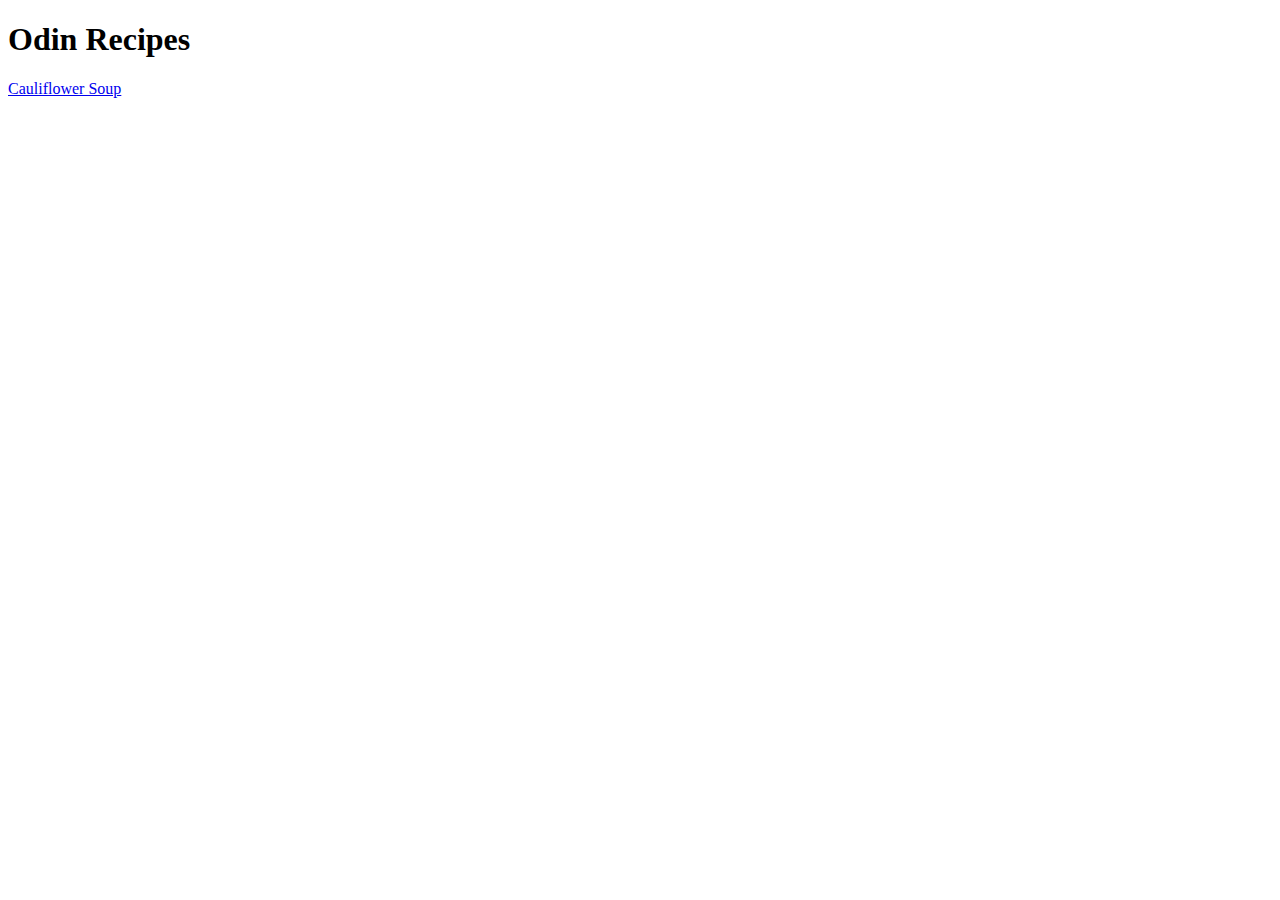
==== index.html @ 2f03ced7 "Add index, recipes" ====
<!DOCTYPE html>
<html lang="en">
    <head>
        <title>Odin Recipes</title>
        <meta charset="UTF-8">
    </head>
    <body>
        <h1>Odin Recipes</h1>
        <a href="recipes/Cauliflowersoup.html">Cauliflower Soup</a>
    </body>
</html>
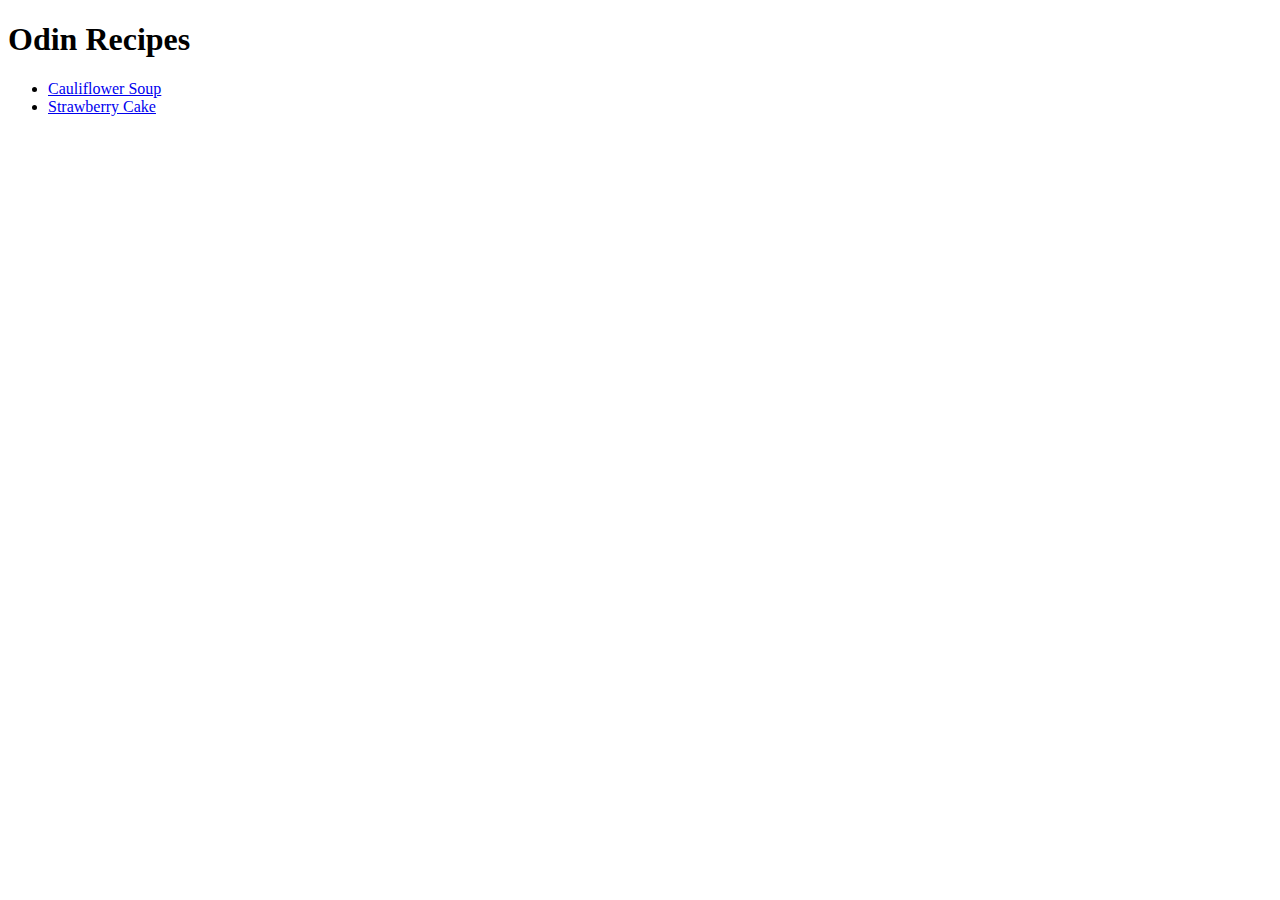
==== commit c18f73d2: "Added soup and cake w/images" ====
--- a/index.html
+++ b/index.html
@@ -6,6 +6,8 @@
     </head>
     <body>
         <h1>Odin Recipes</h1>
-        <a href="recipes/Cauliflowersoup.html">Cauliflower Soup</a>
+        <ul>
+            <li><a href="recipes/Cauliflowersoup.html">Cauliflower Soup</a></li>
+            <li><a href="recipes/strawberrycake.html">Strawberry Cake</a></li>
     </body>
 </html>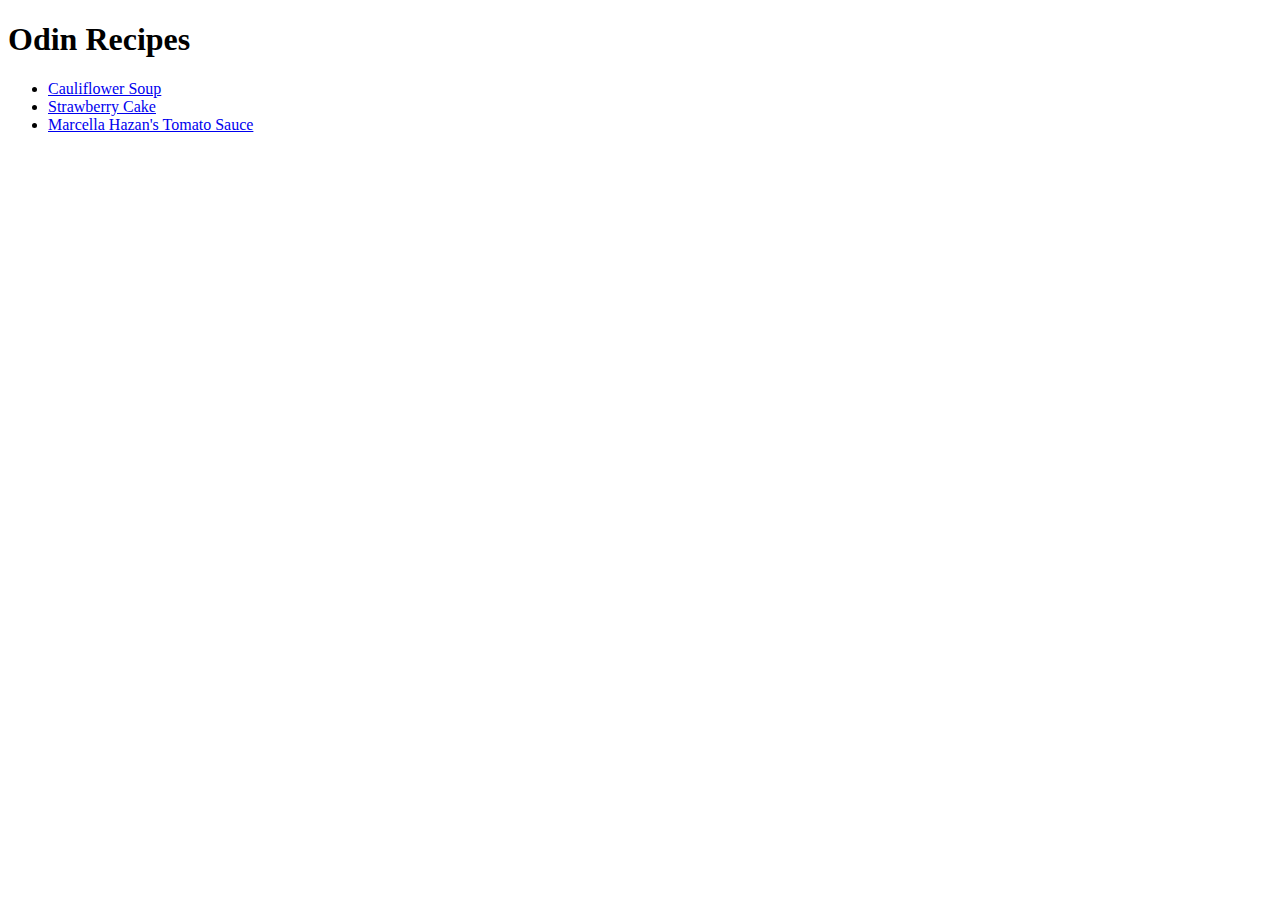
==== commit b64a2cea: "Add tomato sauce, update index" ====
--- a/index.html
+++ b/index.html
@@ -9,5 +9,6 @@
         <ul>
             <li><a href="recipes/Cauliflowersoup.html">Cauliflower Soup</a></li>
             <li><a href="recipes/strawberrycake.html">Strawberry Cake</a></li>
+            <li><a href="recipes/tomatosauce.html">Marcella Hazan's Tomato Sauce</a></li>
     </body>
 </html>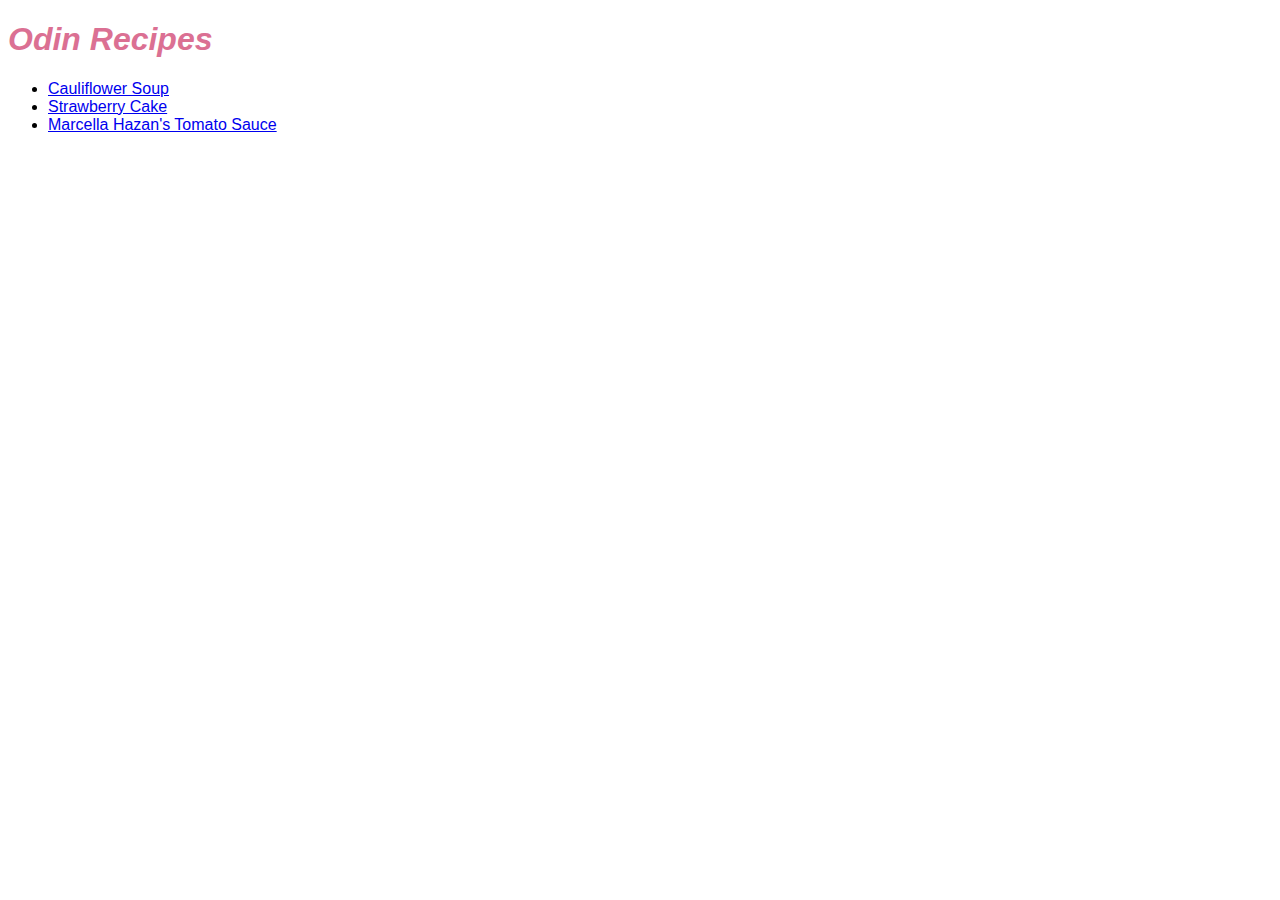
==== commit 0bc0c508: "added CSS" ====
--- a/index.html
+++ b/index.html
@@ -3,6 +3,7 @@
     <head>
         <title>Odin Recipes</title>
         <meta charset="UTF-8">
+        <link rel="stylesheet" href="style.css">
     </head>
     <body>
         <h1>Odin Recipes</h1>
--- a/style.css
+++ b/style.css
@@ -0,0 +1,8 @@
+* {
+    font-family: 'Trebuchet MS', 'Lucida Sans Unicode', 'Lucida Grande', 'Lucida Sans', Arial, sans-serif;
+}
+
+h1 {
+    font-style: italic;
+    color: palevioletred;
+}
